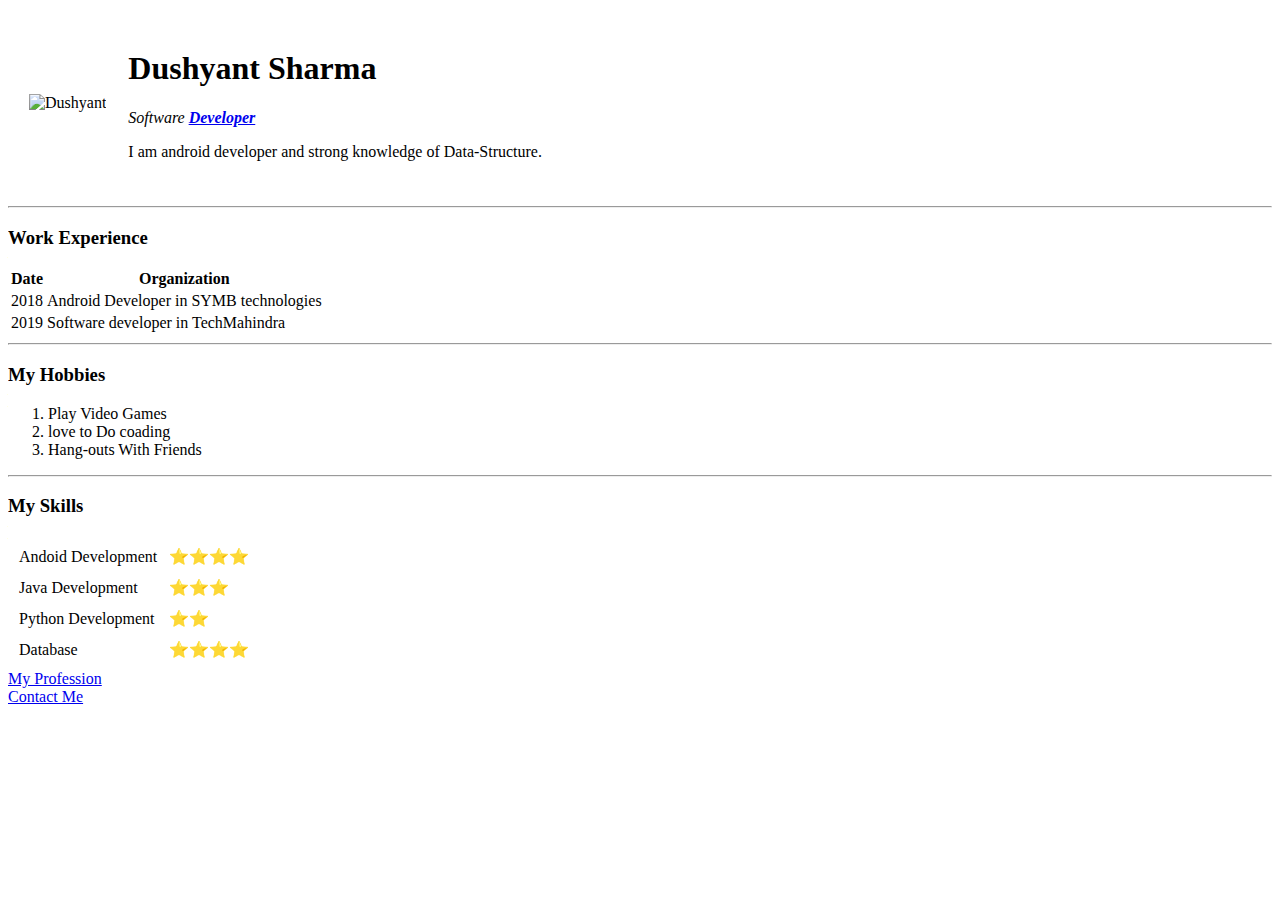
==== index.html @ 739fd024 "Add files via upload" ====
<!DOCTYPE html>
<html lang="en" dir="ltr">

<head>
  <!--- Meta tag is used to encode the website text and utf-8 is standerd encryption code (unicode) -->
  <meta charset="utf-8">
  <title>💙Dushyant's personal Sites</title>
</head>

<body>
  <table cellspacing="20" >
    <td><img src="images/dushyant.png" alt="Dushyant" height="170"></td>
    <td><h1>Dushyant Sharma</h1>
    <p><em>Software <strong><a href="https://developer.frame.io/">Developer</a></strong></em></p>
    <p>I am android developer and strong knowledge of Data-Structure.</p></td>
  </table>


  <hr>
  <!-- <h3>Education And Profession</h3>
  <ul>
    <li>Completed B-tech</li>
    <li>Cleared Gate</li>
    <li>Worked as Software Developer In TechMahindra</li>
    <li><a href="https://youtu.be/sfW0WjU1B3E">Technical YOUTUBE Channel</a></li>
  </ul> -->
  <h3>Work Experience</h3>
  <table>
    <head>
      <th>Date</th>
      <th>Organization</th>
    </head>
    <body>
      <tr>
        <td>2018</td>
        <td>Android Developer in SYMB technologies</td>
      </tr>
      <tr>
        <td>2019</td>
        <td>Software developer in TechMahindra</td>
      </tr>
    </body>
  </table>
  <hr>
  <h3>My Hobbies</h3>
  <ol>
    <li>Play Video Games</li>
    <li>love to Do coading</li>
    <li>Hang-outs With Friends</li>
  </ol>
  <hr>
  <h3>My Skills</h3>
  <table cellspacing="10">
    <tr>
      <td>Andoid Development</td>
      <td>⭐⭐⭐⭐</td>
    </tr>
    <tr>
      <td>Java Development</td>
      <td>⭐⭐⭐</td>
    </tr>
    <tr>
      <td>Python Development</td>
      <td>⭐⭐</td>
    </tr>
    <tr>
      <td>Database</td>
      <td>⭐⭐⭐⭐</td>
    </tr>
  </table>
  <a href="hobbies.html">My Profession</a>
  <br>
  <a href="Contact.html">Contact Me</a>
</body>

</html>
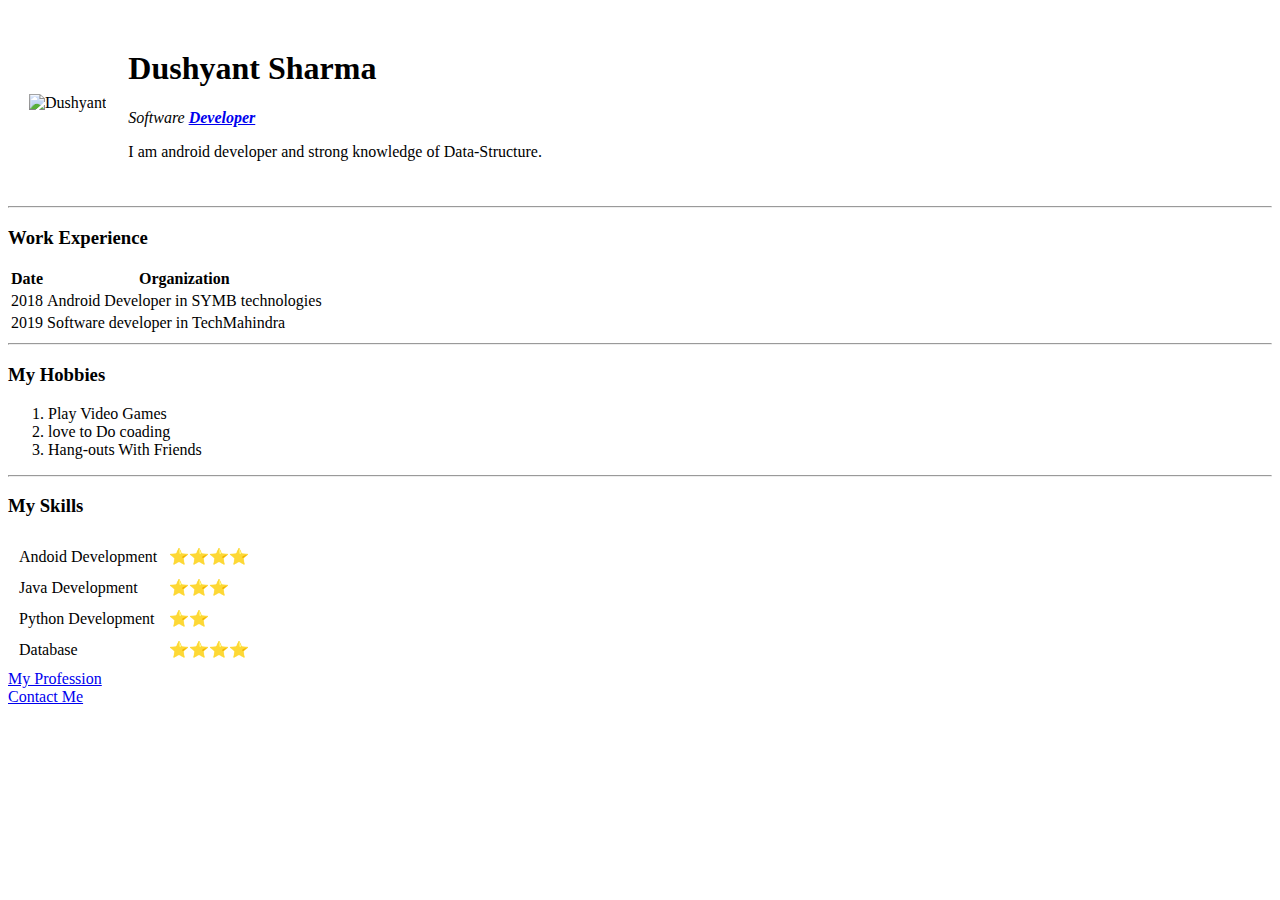
==== commit 5232b129: "Add files via upload" ====
--- a/index.html
+++ b/index.html
@@ -5,11 +5,12 @@
   <!--- Meta tag is used to encode the website text and utf-8 is standerd encryption code (unicode) -->
   <meta charset="utf-8">
   <title>💙Dushyant's personal Sites</title>
-</head>
+  <link rel="stylesheet" href="css/styles.css">
+  </head>
 
 <body>
   <table cellspacing="20" >
-    <td><img src="images/dushyant.png" alt="Dushyant" height="170"></td>
+    <td><img src="images/dushyant.png" alt="Dushyant" height="170-"></td>
     <td><h1>Dushyant Sharma</h1>
     <p><em>Software <strong><a href="https://developer.frame.io/">Developer</a></strong></em></p>
     <p>I am android developer and strong knowledge of Data-Structure.</p></td>
